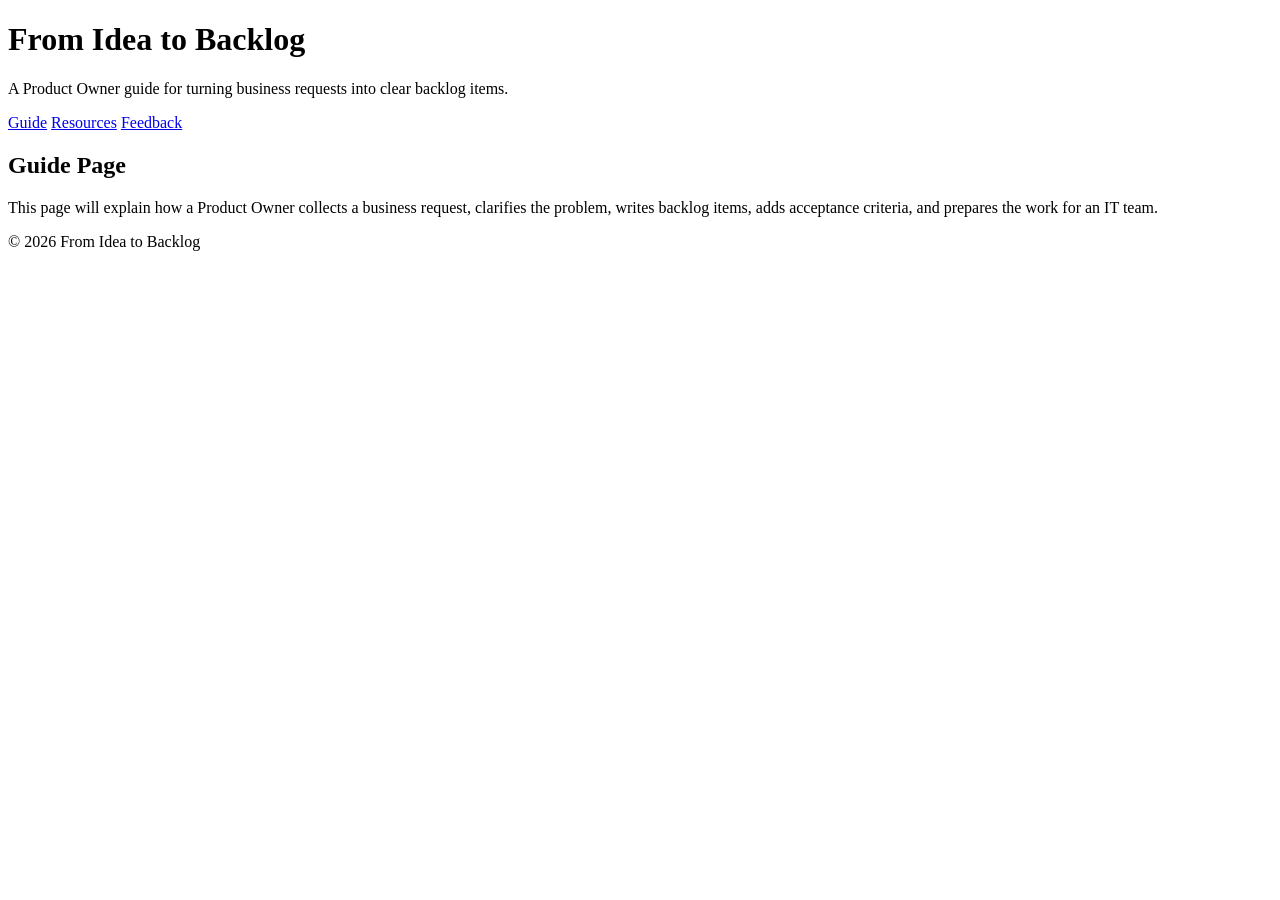
==== project3/index.html @ be5a02da "Create project 3 index page" ====
<!DOCTYPE html>
<html lang="en">
<head>
  <meta charset="UTF-8">
  <meta name="viewport" content="width=device-width, initial-scale=1.0">
  <title>From Idea to Backlog</title>
</head>
<body>
  <header>
    <h1>From Idea to Backlog</h1>
    <p>A Product Owner guide for turning business requests into clear backlog items.</p>

    <nav>
      <a href="index.html">Guide</a>
      <a href="resources.html">Resources</a>
      <a href="feedback.html">Feedback</a>
    </nav>
  </header>

  <main>
    <section>
      <h2>Guide Page</h2>
      <p>
        This page will explain how a Product Owner collects a business request,
        clarifies the problem, writes backlog items, adds acceptance criteria,
        and prepares the work for an IT team.
      </p>
    </section>
  </main>

  <footer>
    <p>&copy; 2026 From Idea to Backlog</p>
  </footer>
</body>
</html>
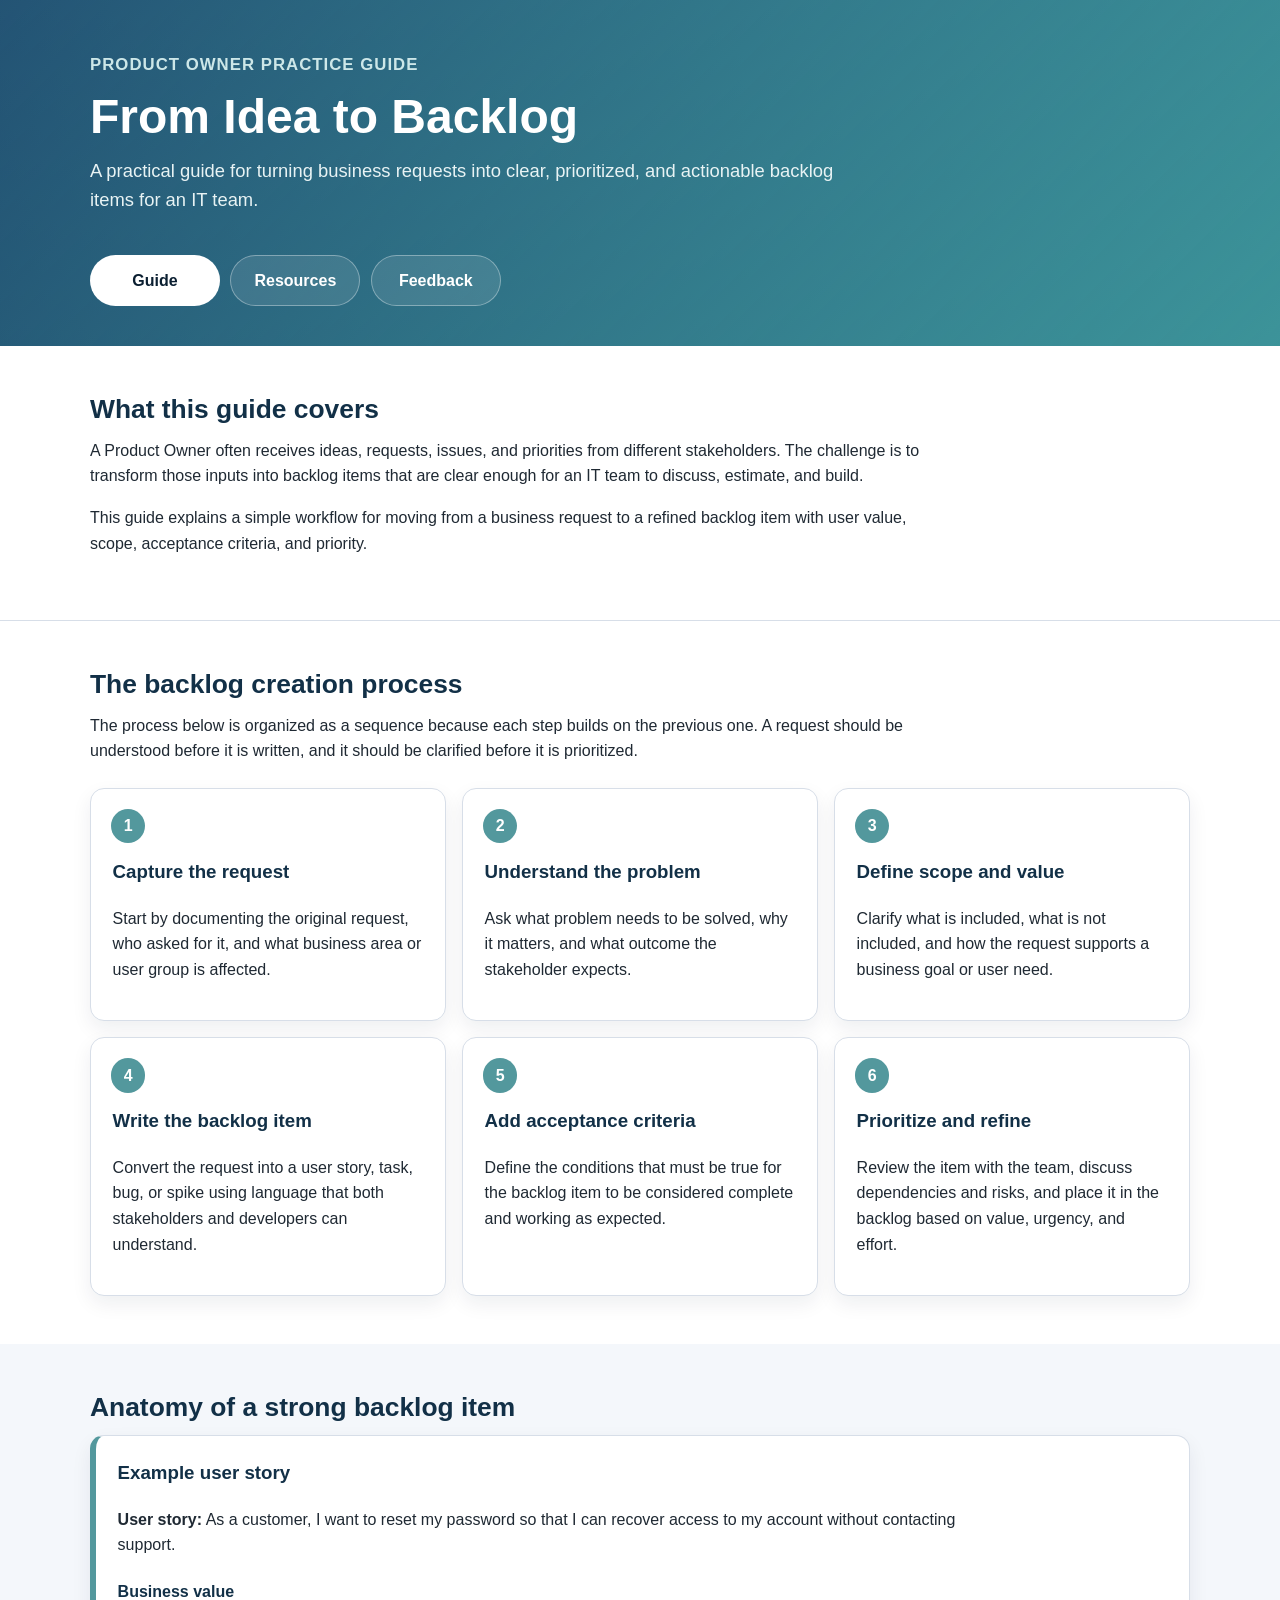
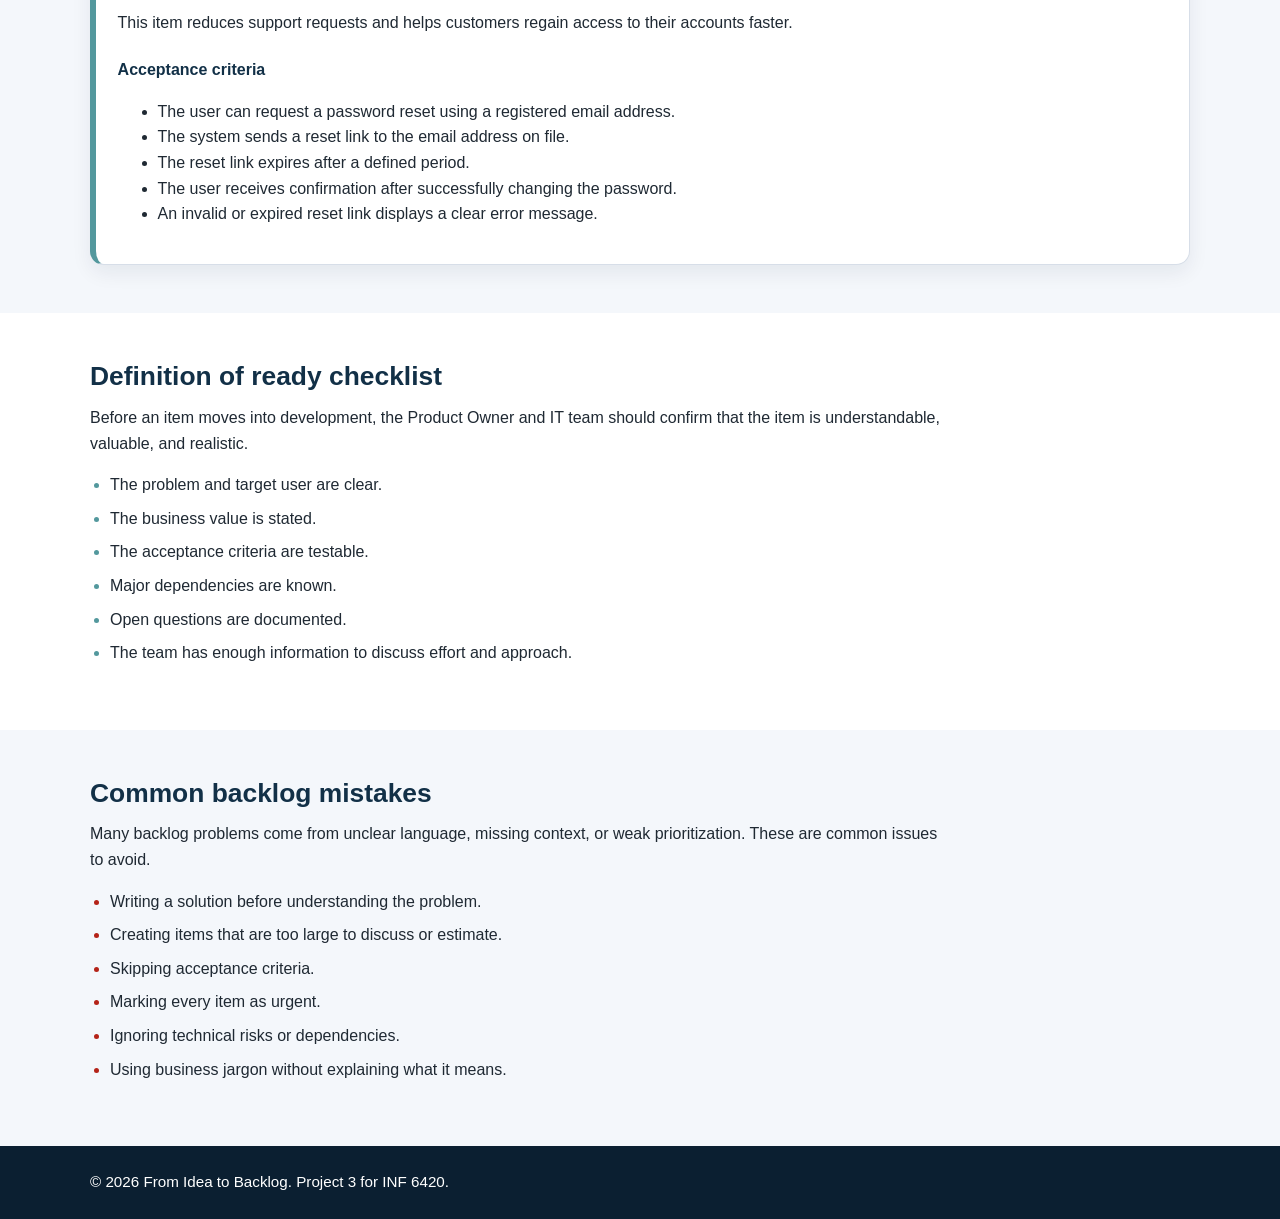
==== commit da46b3d2: "Complete project 3 multi-page website" ====
--- a/project3/index.html
+++ b/project3/index.html
@@ -1,35 +1,195 @@
 <!DOCTYPE html>
 <html lang="en">
+
 <head>
   <meta charset="UTF-8">
   <meta name="viewport" content="width=device-width, initial-scale=1.0">
-  <title>From Idea to Backlog</title>
+  <title>Guide | From Idea to Backlog</title>
+  <link rel="stylesheet" href="css/style.css">
 </head>
+
 <body>
-  <header>
-    <h1>From Idea to Backlog</h1>
-    <p>A Product Owner guide for turning business requests into clear backlog items.</p>
+  <header class="site-header">
+    <div class="container">
+      <p class="eyebrow">Product Owner Practice Guide</p>
+      <h1>From Idea to Backlog</h1>
+      <p class="tagline">
+        A practical guide for turning business requests into clear, prioritized,
+        and actionable backlog items for an IT team.
+      </p>
 
-    <nav>
-      <a href="index.html">Guide</a>
-      <a href="resources.html">Resources</a>
-      <a href="feedback.html">Feedback</a>
-    </nav>
+      <nav class="site-nav" aria-label="Main navigation">
+        <a href="index.html" class="current-page" aria-current="page">Guide</a>
+        <a href="resources.html">Resources</a>
+        <a href="feedback.html">Feedback</a>
+      </nav>
+    </div>
   </header>
 
   <main>
-    <section>
-      <h2>Guide Page</h2>
-      <p>
-        This page will explain how a Product Owner collects a business request,
-        clarifies the problem, writes backlog items, adds acceptance criteria,
-        and prepares the work for an IT team.
-      </p>
+    <section class="intro-section">
+      <div class="container">
+        <h2>What this guide covers</h2>
+        <p>
+          A Product Owner often receives ideas, requests, issues, and priorities
+          from different stakeholders. The challenge is to transform those inputs
+          into backlog items that are clear enough for an IT team to discuss,
+          estimate, and build.
+        </p>
+        <p>
+          This guide explains a simple workflow for moving from a business request
+          to a refined backlog item with user value, scope, acceptance criteria,
+          and priority.
+        </p>
+      </div>
+    </section>
+
+    <section class="section" id="process">
+      <div class="container">
+        <h2>The backlog creation process</h2>
+        <p>
+          The process below is organized as a sequence because each step builds on
+          the previous one. A request should be understood before it is written,
+          and it should be clarified before it is prioritized.
+        </p>
+
+        <ol class="process-grid">
+          <li>
+            <article class="process-card">
+              <h3>Capture the request</h3>
+              <p>
+                Start by documenting the original request, who asked for it, and
+                what business area or user group is affected.
+              </p>
+            </article>
+          </li>
+
+          <li>
+            <article class="process-card">
+              <h3>Understand the problem</h3>
+              <p>
+                Ask what problem needs to be solved, why it matters, and what
+                outcome the stakeholder expects.
+              </p>
+            </article>
+          </li>
+
+          <li>
+            <article class="process-card">
+              <h3>Define scope and value</h3>
+              <p>
+                Clarify what is included, what is not included, and how the request
+                supports a business goal or user need.
+              </p>
+            </article>
+          </li>
+
+          <li>
+            <article class="process-card">
+              <h3>Write the backlog item</h3>
+              <p>
+                Convert the request into a user story, task, bug, or spike using
+                language that both stakeholders and developers can understand.
+              </p>
+            </article>
+          </li>
+
+          <li>
+            <article class="process-card">
+              <h3>Add acceptance criteria</h3>
+              <p>
+                Define the conditions that must be true for the backlog item to be
+                considered complete and working as expected.
+              </p>
+            </article>
+          </li>
+
+          <li>
+            <article class="process-card">
+              <h3>Prioritize and refine</h3>
+              <p>
+                Review the item with the team, discuss dependencies and risks, and
+                place it in the backlog based on value, urgency, and effort.
+              </p>
+            </article>
+          </li>
+        </ol>
+      </div>
+    </section>
+
+    <section class="section" id="backlog-item">
+      <div class="container">
+        <h2>Anatomy of a strong backlog item</h2>
+
+        <article class="example-card">
+          <h3>Example user story</h3>
+          <p>
+            <strong>User story:</strong> As a customer, I want to reset my password
+            so that I can recover access to my account without contacting support.
+          </p>
+
+          <h4>Business value</h4>
+          <p>
+            This item reduces support requests and helps customers regain access
+            to their accounts faster.
+          </p>
+
+          <h4>Acceptance criteria</h4>
+          <ul>
+            <li>The user can request a password reset using a registered email address.</li>
+            <li>The system sends a reset link to the email address on file.</li>
+            <li>The reset link expires after a defined period.</li>
+            <li>The user receives confirmation after successfully changing the password.</li>
+            <li>An invalid or expired reset link displays a clear error message.</li>
+          </ul>
+        </article>
+      </div>
+    </section>
+
+    <section class="section" id="definition-ready">
+      <div class="container">
+        <h2>Definition of ready checklist</h2>
+        <p>
+          Before an item moves into development, the Product Owner and IT team
+          should confirm that the item is understandable, valuable, and realistic.
+        </p>
+
+        <ul class="checklist">
+          <li>The problem and target user are clear.</li>
+          <li>The business value is stated.</li>
+          <li>The acceptance criteria are testable.</li>
+          <li>Major dependencies are known.</li>
+          <li>Open questions are documented.</li>
+          <li>The team has enough information to discuss effort and approach.</li>
+        </ul>
+      </div>
+    </section>
+
+    <section class="section" id="mistakes">
+      <div class="container">
+        <h2>Common backlog mistakes</h2>
+        <p>
+          Many backlog problems come from unclear language, missing context, or
+          weak prioritization. These are common issues to avoid.
+        </p>
+
+        <ul class="mistake-list">
+          <li>Writing a solution before understanding the problem.</li>
+          <li>Creating items that are too large to discuss or estimate.</li>
+          <li>Skipping acceptance criteria.</li>
+          <li>Marking every item as urgent.</li>
+          <li>Ignoring technical risks or dependencies.</li>
+          <li>Using business jargon without explaining what it means.</li>
+        </ul>
+      </div>
     </section>
   </main>
 
-  <footer>
-    <p>&copy; 2026 From Idea to Backlog</p>
+  <footer class="site-footer">
+    <div class="container">
+      <p>&copy; 2026 From Idea to Backlog. Project 3 for INF 6420.</p>
+    </div>
   </footer>
 </body>
-</html>
+
+</html>
--- a/project3/css/style.css
+++ b/project3/css/style.css
@@ -0,0 +1,521 @@
+/* 
+  Project 3: From Idea to Backlog
+  Shared stylesheet for index.html, resources.html, and feedback.html
+*/
+
+/* Base styles */
+
+:root {
+    --color-page: #f4f7fb;
+    --color-surface: #ffffff;
+    --color-primary: #123047;
+    --color-primary-dark: #0b1f31;
+    --color-accent: #53989d;
+    --color-accent-dark: #208a92;
+    --color-accent-light: #e6f2f2;
+    --color-text: #1f2933;
+    --color-muted: #5d6978;
+    --color-border: #d7dee8;
+    --color-warning: #b42318;
+
+    --shadow-soft: 0 12px 30px rgba(15, 35, 55, 0.08);
+    --shadow-card: 0 8px 20px rgba(15, 35, 55, 0.07);
+
+    --radius-small: 8px;
+    --radius-medium: 14px;
+    --radius-large: 22px;
+}
+
+* {
+    box-sizing: border-box;
+}
+
+html {
+    scroll-behavior: smooth;
+}
+
+body {
+    margin: 0;
+    font-family: Arial, Helvetica, sans-serif;
+    line-height: 1.6;
+    color: var(--color-text);
+    background-color: var(--color-page);
+}
+
+img {
+    max-width: 100%;
+    height: auto;
+}
+
+a {
+    color: var(--color-accent-dark);
+    font-weight: 700;
+}
+
+a:hover,
+a:focus {
+    color: var(--color-primary);
+}
+
+p {
+    margin-top: 0;
+}
+
+.container {
+    width: 90%;
+    max-width: 1100px;
+    margin: 0 auto;
+}
+
+/* Header and navigation */
+
+.site-header {
+    padding: 2.5rem 0 2rem;
+    color: #ffffff;
+    background:
+        linear-gradient(135deg, rgba(46, 105, 151, 51%), rgba(61, 150, 156, 0.94)),
+        linear-gradient(45deg, #123047, #2f6f73);
+}
+
+.site-header .container {
+    display: grid;
+    gap: 0.75rem;
+}
+
+.eyebrow {
+    margin: 0;
+    font-size: 1.05rem;
+    font-weight: 800;
+    letter-spacing: 0.06em;
+    text-transform: uppercase;
+    color: #cde7e8;
+}
+
+.site-header h1 {
+    margin: 0;
+    font-size: 2rem;
+    line-height: 1.1;
+}
+
+.tagline {
+    max-width: 760px;
+    margin-bottom: 0.75rem;
+    font-size: 1.05rem;
+    color: #e8f3f4;
+}
+
+.site-nav {
+    display: flex;
+    flex-direction: column;
+    gap: 0.65rem;
+    margin-top: 1rem;
+}
+
+.site-nav a {
+    display: block;
+    padding: 0.75rem 1rem;
+    color: #ffffff;
+    text-align: center;
+    text-decoration: none;
+    border: 1px solid rgba(255, 255, 255, 0.35);
+    border-radius: 999px;
+    background-color: rgba(255, 255, 255, 0.1);
+}
+
+.site-nav a:hover,
+.site-nav a:focus {
+    color: var(--color-primary-dark);
+    background-color: #ffffff;
+}
+
+.site-nav .current-page {
+    color: var(--color-primary-dark);
+    background-color: #ffffff;
+}
+
+/* Main page sections */
+
+main {
+    background-color: var(--color-page);
+}
+
+.intro-section,
+.section {
+    padding: 2.25rem 0;
+}
+
+.intro-section {
+    background-color: #ffffff;
+    border-bottom: 1px solid var(--color-border);
+}
+
+.section h2,
+.intro-section h2 {
+    margin-top: 0;
+    margin-bottom: 0.75rem;
+    color: var(--color-primary);
+    font-size: 1.65rem;
+    line-height: 1.2;
+}
+
+.section h3,
+.intro-section h3 {
+    color: var(--color-primary);
+}
+
+.section h4 {
+    margin-bottom: 0.35rem;
+    color: var(--color-primary);
+}
+
+.section p,
+.intro-section p {
+    max-width: 850px;
+}
+
+.section:nth-of-type(even) {
+    background-color: #ffffff;
+}
+
+/* Cards and grids */
+
+.process-grid,
+.resource-grid {
+    display: grid;
+    gap: 1rem;
+    margin: 1.5rem 0 0;
+    padding: 0;
+}
+
+.process-grid {
+    list-style: none;
+    counter-reset: process-step;
+}
+
+.process-grid li {
+    counter-increment: process-step;
+}
+
+.process-card,
+.resource-card,
+.example-card,
+.contact-card,
+.feedback-form {
+    height: 100%;
+    padding: 1.35rem;
+    background-color: var(--color-surface);
+    border: 1px solid var(--color-border);
+    border-radius: var(--radius-medium);
+    box-shadow: var(--shadow-card);
+}
+
+.process-card {
+    position: relative;
+    padding-top: 4.25rem;
+}
+
+.process-card::before {
+    content: counter(process-step);
+    position: absolute;
+    top: 1.25rem;
+    left: 1.25rem;
+    display: grid;
+    place-items: center;
+    width: 2.15rem;
+    height: 2.15rem;
+    color: #ffffff;
+    font-weight: 700;
+    background-color: var(--color-accent);
+    border-radius: 50%;
+}
+
+.process-card h3,
+.resource-card h3,
+.example-card h3,
+.contact-card h2 {
+    margin-top: 0;
+}
+
+.example-card {
+    border-left: 6px solid var(--color-accent);
+}
+
+/* Lists */
+
+.checklist,
+.mistake-list,
+.tool-list,
+.numbered-list {
+    padding-left: 1.25rem;
+}
+
+.checklist li,
+.mistake-list li,
+.tool-list li,
+.numbered-list li {
+    margin-bottom: 0.5rem;
+}
+
+.checklist li::marker {
+    color: var(--color-accent);
+}
+
+.mistake-list li::marker {
+    color: var(--color-warning);
+}
+
+.tool-list a {
+    text-decoration-thickness: 2px;
+    text-underline-offset: 3px;
+}
+
+/* Resources page table */
+
+.table-wrapper {
+    margin-top: 1.5rem;
+    overflow-x: auto;
+    border-radius: var(--radius-medium);
+    box-shadow: var(--shadow-card);
+}
+
+.method-table {
+    width: 100%;
+    min-width: 680px;
+    border-collapse: collapse;
+    background-color: #ffffff;
+}
+
+.method-table caption {
+    padding: 0.85rem;
+    font-weight: 700;
+    color: #ffffff;
+    text-align: left;
+    background-color: var(--color-primary);
+}
+
+.method-table th,
+.method-table td {
+    padding: 0.9rem;
+    text-align: left;
+    vertical-align: top;
+    border: 1px solid var(--color-border);
+}
+
+.method-table th {
+    color: #ffffff;
+    background-color: var(--color-accent-dark);
+}
+
+.method-table tr:nth-child(even) td {
+    background-color: #f7fafc;
+}
+
+/* Glossary */
+
+.glossary-list {
+    display: grid;
+    gap: 0.75rem;
+    margin-top: 1.5rem;
+}
+
+.glossary-list dt {
+    font-weight: 700;
+    color: var(--color-primary);
+}
+
+.glossary-list dd {
+    margin: 0 0 0.75rem;
+    padding-bottom: 0.75rem;
+    border-bottom: 1px solid var(--color-border);
+}
+
+/* Feedback page */
+
+.feedback-layout {
+    display: grid;
+    gap: 1.5rem;
+}
+
+.contact-card {
+    background-color: var(--color-accent-light);
+}
+
+.feedback-form {
+    display: grid;
+    gap: 1rem;
+}
+
+.form-field {
+    display: grid;
+    gap: 0.4rem;
+    margin: 0;
+}
+
+label,
+legend {
+    font-weight: 700;
+    color: var(--color-primary);
+}
+
+.required {
+    color: var(--color-warning);
+}
+
+input,
+select,
+textarea {
+    width: 100%;
+    padding: 0.85rem;
+    font: inherit;
+    color: var(--color-text);
+    background-color: #ffffff;
+    border: 1px solid var(--color-border);
+    border-radius: var(--radius-small);
+}
+
+textarea {
+    resize: vertical;
+}
+
+input:focus,
+select:focus,
+textarea:focus {
+    outline: 3px solid rgba(47, 111, 115, 0.22);
+    border-color: var(--color-accent);
+}
+
+fieldset {
+    padding: 1rem;
+    border: 1px solid var(--color-border);
+    border-radius: var(--radius-small);
+}
+
+.choice-group {
+    display: grid;
+    gap: 0.65rem;
+}
+
+.choice-item {
+    display: flex;
+    align-items: center;
+    gap: 0.5rem;
+}
+
+.choice-item input {
+    width: auto;
+}
+
+.choice-item label {
+    font-weight: 400;
+}
+
+.form-actions {
+    display: flex;
+    flex-direction: column;
+    gap: 0.75rem;
+    margin-top: 0.5rem;
+}
+
+button {
+    padding: 0.85rem 1.1rem;
+    font: inherit;
+    font-weight: 700;
+    border: 1px solid transparent;
+    border-radius: 999px;
+    cursor: pointer;
+}
+
+button[type="submit"] {
+    color: #ffffff;
+    background-color: var(--color-accent);
+}
+
+button[type="submit"]:hover,
+button[type="submit"]:focus {
+    background-color: var(--color-accent-dark);
+}
+
+button[type="reset"] {
+    color: var(--color-primary);
+    background-color: #ffffff;
+    border-color: var(--color-border);
+}
+
+button[type="reset"]:hover,
+button[type="reset"]:focus {
+    background-color: #eef3f8;
+}
+
+/* Footer */
+
+.site-footer {
+    padding: 1.5rem 0;
+    color: #ffffff;
+    background-color: var(--color-primary-dark);
+}
+
+.site-footer p {
+    margin: 0;
+    font-size: 0.95rem;
+}
+
+/* Responsive layout: tablet and wider */
+
+@media (min-width: 768px) {
+    .site-header {
+        padding: 3.25rem 0 2.5rem;
+    }
+
+    .site-header h1 {
+        font-size: 2.6rem;
+    }
+
+    .tagline {
+        font-size: 1.15rem;
+    }
+
+    .site-nav {
+        flex-direction: row;
+        flex-wrap: wrap;
+    }
+
+    .site-nav a {
+        min-width: 130px;
+    }
+
+    .process-grid,
+    .resource-grid {
+        grid-template-columns: repeat(2, 1fr);
+    }
+
+    .feedback-layout {
+        grid-template-columns: 0.9fr 1.4fr;
+        align-items: start;
+    }
+
+    .form-actions {
+        flex-direction: row;
+    }
+
+    button {
+        width: auto;
+    }
+}
+
+/* Responsive layout: desktop and wider */
+
+@media (min-width: 1024px) {
+    .site-header h1 {
+        font-size: 3rem;
+    }
+
+    .process-grid,
+    .resource-grid {
+        grid-template-columns: repeat(3, 1fr);
+    }
+
+    .intro-section,
+    .section {
+        padding: 3rem 0;
+    }
+}
